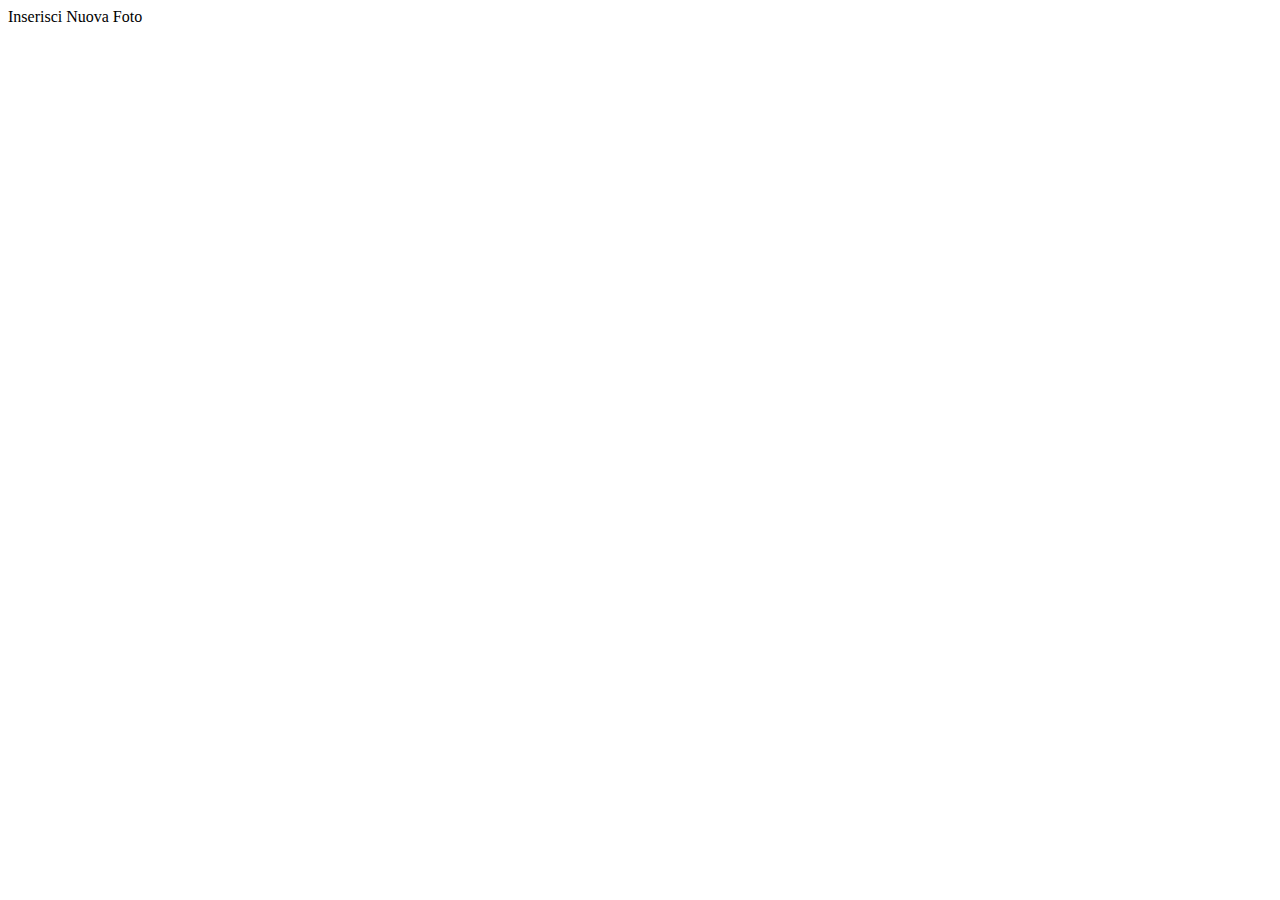
==== src/main/resources/templates/index.html @ b250a6ad "add create,detail and index" ====
<!DOCTYPE html>
<html xmlns:th="http://www.thymeleaf.org">
<head>
<meta charset="ISO-8859-1">
<title>Album</title>
<div th:replace="~{fragment :: head}"></div>
<link rel="stylesheet" th:href="@{/css/style.css}">
</head>
<body>
	<a class="text-decoration-none btn btn-success mt-5 "
			th:href="@{foto/create}">Inserisci Nuova Foto</a>
	<div th:if="${foto.size>0}">
	
		<div th:each=" data : ${foto}">
			<h3 th:text="${data.titoloFoto}" class="text-uppercase"></h3>
			<h3 th:text="${data.id}" class="text-uppercase"></h3>
			<img th:src="${data.url}" width="200">
			<a class="btn btn-success"
					th:text="Visualizza" th:href="@{'foto/'+ ${data.id}}"></a> 
					
		</div>
		
	</div>

	<div th:replace="~{fragment :: script}"></div>
</body>
</html>
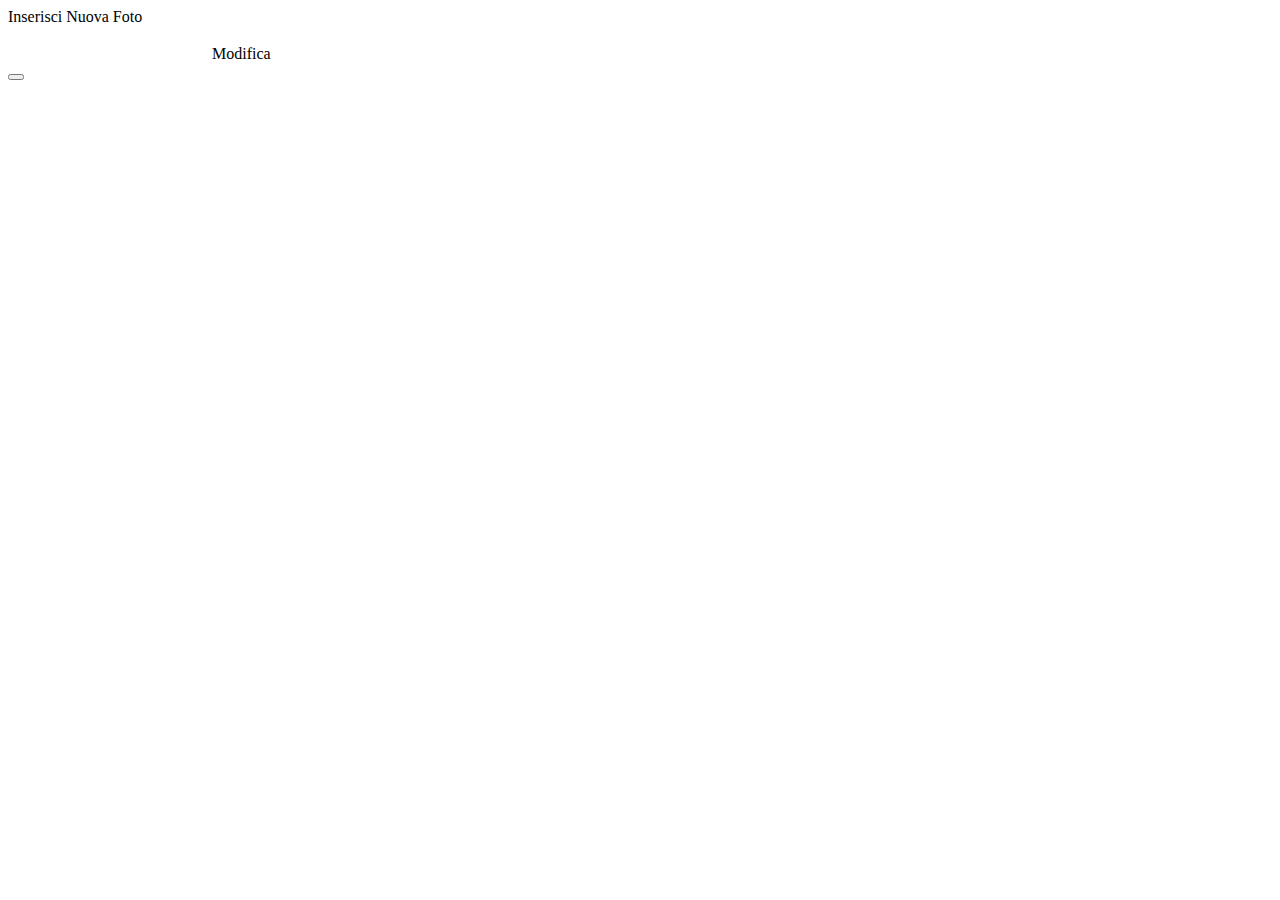
==== commit b19ffd53: "add edit and delete" ====
--- a/src/main/resources/templates/index.html
+++ b/src/main/resources/templates/index.html
@@ -13,10 +13,16 @@
 	
 		<div th:each=" data : ${foto}">
 			<h3 th:text="${data.titoloFoto}" class="text-uppercase"></h3>
-			<h3 th:text="${data.id}" class="text-uppercase"></h3>
+	
 			<img th:src="${data.url}" width="200">
 			<a class="btn btn-success"
 					th:text="Visualizza" th:href="@{'foto/'+ ${data.id}}"></a> 
+					<a class="btn btn-primary px- mx-2" th:href="@{'/foto/edit/{id}'(id=${data.id})}">Modifica</a>
+					<form action="#" th:action="@{'/foto/delete/{id}'(id=${data.id})}" method="post">
+					  <button class="btn btn-danger px-3" type="submit" id="submitButton">
+					    <i class="fas fa-trash-alt"></i>
+					  </button>
+					</form>
 					
 		</div>
 		
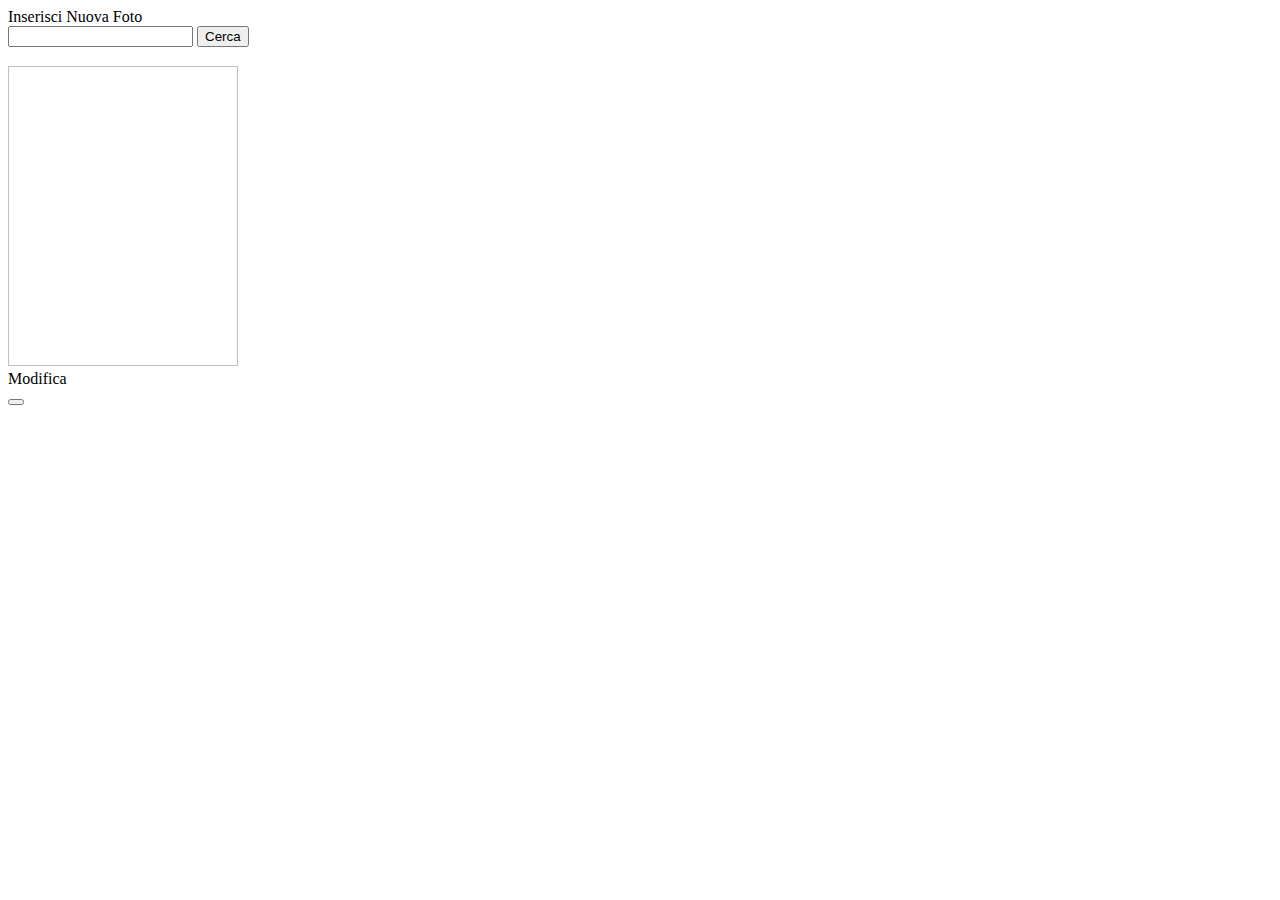
==== commit 087ee815: "add details index" ====
--- a/src/main/resources/templates/index.html
+++ b/src/main/resources/templates/index.html
@@ -7,26 +7,50 @@
 <link rel="stylesheet" th:href="@{/css/style.css}">
 </head>
 <body>
-	<a class="text-decoration-none btn btn-success mt-5 "
+	<div class="d-flex justify-content-between px-5 pb-5">
+		<a class="text-decoration-none btn btn-success mt-5 "
 			th:href="@{foto/create}">Inserisci Nuova Foto</a>
-	<div th:if="${foto.size>0}">
-	
-		<div th:each=" data : ${foto}">
+
+		<form action="foto" method="get" class="mt-5">
+			<input type="text" id="keyword" name="keyword" />
+			<button type="submit">Cerca</button>
+		</form>
+
+
+	</div>
+
+
+	<div th:if="${foto.size>0}" class="d-flex justify-content-center">
+
+		<div th:each=" data : ${foto}" class="px-5">
 			<h3 th:text="${data.titoloFoto}" class="text-uppercase"></h3>
-	
-			<img th:src="${data.url}" width="200">
-			<a class="btn btn-success"
-					th:text="Visualizza" th:href="@{'foto/'+ ${data.id}}"></a> 
-					<a class="btn btn-primary px- mx-2" th:href="@{'/foto/edit/{id}'(id=${data.id})}">Modifica</a>
-					<form action="#" th:action="@{'/foto/delete/{id}'(id=${data.id})}" method="post">
-					  <button class="btn btn-danger px-3" type="submit" id="submitButton">
-					    <i class="fas fa-trash-alt"></i>
-					  </button>
-					</form>
-					
+			<div>
+				<img th:src="${data.url}" width="230" height="300">
+			</div>
+
+			<div class="d-flex pt-3">
+				<a class="btn btn-success" th:text="Visualizza"
+					th:href="@{'foto/'+ ${data.id}}"></a> <a
+					class="btn btn-primary px- mx-2"
+					th:href="@{'/foto/edit/{id}'(id=${data.id})}">Modifica</a>
+				<form action="#" th:action="@{'/foto/delete/{id}'(id=${data.id})}"
+					method="post">
+					<button class="btn btn-danger px-3" type="submit" id="submitButton">
+						<i class="fas fa-trash-alt"></i>
+					</button>
+				</form>
+
+
+			</div>
+
+
 		</div>
-		
+
+
+
 	</div>
+
+
 
 	<div th:replace="~{fragment :: script}"></div>
 </body>
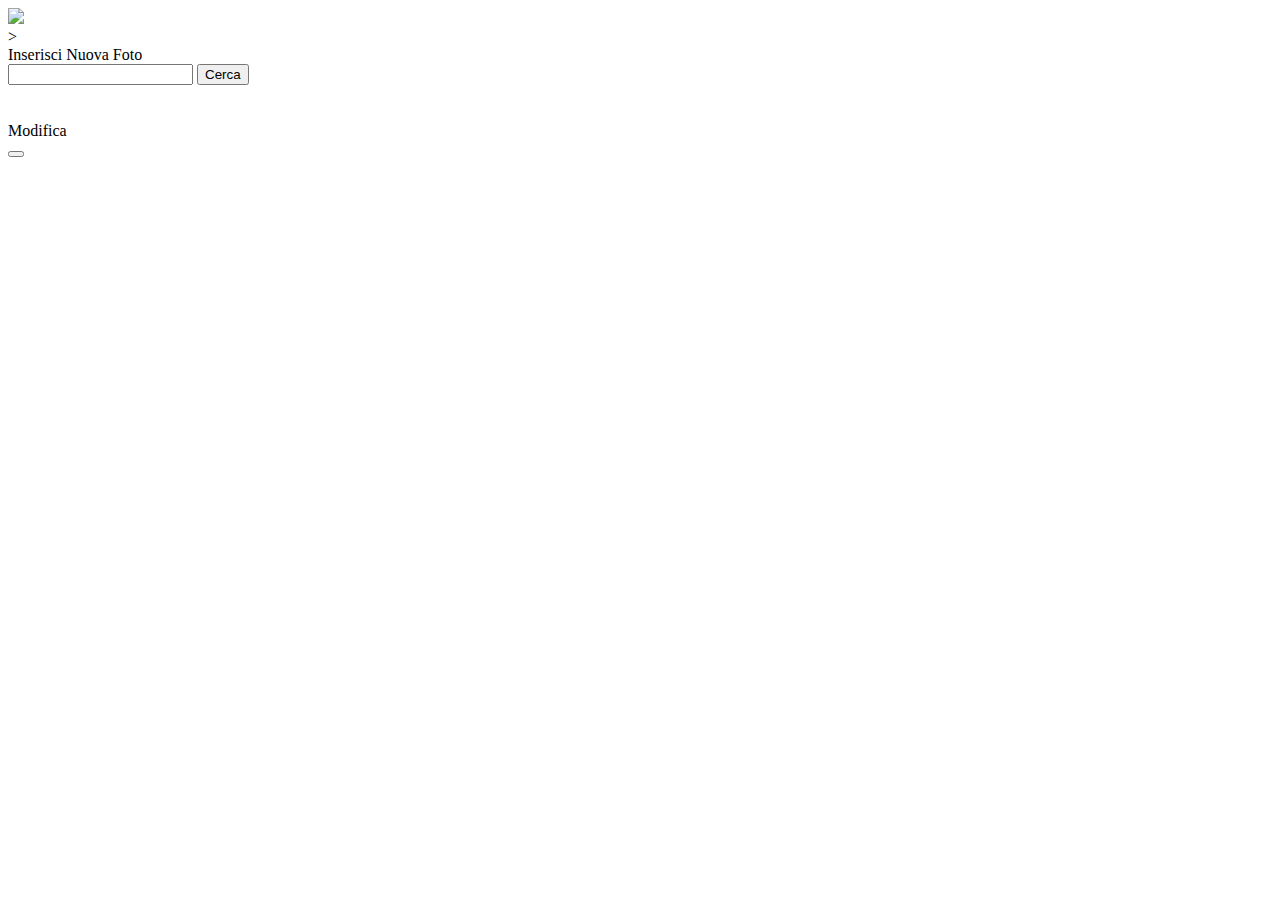
==== commit 86b867ab: "edit index backend" ====
--- a/src/main/resources/templates/index.html
+++ b/src/main/resources/templates/index.html
@@ -6,7 +6,15 @@
 <div th:replace="~{fragment :: head}"></div>
 <link rel="stylesheet" th:href="@{/css/style.css}">
 </head>
-<body>
+<body
+	style="background-image: url('https://cdn.skuola.net/w1200h687/news_foto/2022/12/serie-a.jpg'); background-repeat: no-repeat; background-size: cover;">
+	<div class="text-center">
+		<img
+			src="https://upload.wikimedia.org/wikipedia/it/7/77/Serie-a-tim-2022-2023-logo.jpg"
+			width="100">
+	</div>
+	>
+
 	<div class="d-flex justify-content-between px-5 pb-5">
 		<a class="text-decoration-none btn btn-success mt-5 "
 			th:href="@{foto/create}">Inserisci Nuova Foto</a>
@@ -20,31 +28,60 @@
 	</div>
 
 
-	<div th:if="${foto.size>0}" class="d-flex justify-content-center">
+	<div class="container-lg">
 
-		<div th:each=" data : ${foto}" class="px-5">
-			<h3 th:text="${data.titoloFoto}" class="text-uppercase"></h3>
-			<div>
-				<img th:src="${data.url}" width="230" height="300">
-			</div>
+		<div class="card1">
 
-			<div class="d-flex pt-3">
-				<a class="btn btn-success" th:text="Visualizza"
-					th:href="@{'foto/'+ ${data.id}}"></a> <a
-					class="btn btn-primary px- mx-2"
-					th:href="@{'/foto/edit/{id}'(id=${data.id})}">Modifica</a>
-				<form action="#" th:action="@{'/foto/delete/{id}'(id=${data.id})}"
-					method="post">
-					<button class="btn btn-danger px-3" type="submit" id="submitButton">
-						<i class="fas fa-trash-alt"></i>
-					</button>
-				</form>
+
+			<div th:if="${foto.size>0}" class="d-flex justify-content-center">
+
+
+				<div th:each=" data : ${foto}" class="px-5">
+					<div class="card" >
+						<h3 th:text="${data.titoloFoto}" class="text-uppercase text-center"></h3>
+						<div>
+							<img th:src="${data.url}"
+								class="img-thumbnail">
+						</div>
+
+						<div class="d-flex pt-3">
+							<a class="btn btn-success" th:text="Visualizza"
+								th:href="@{'foto/'+ ${data.id}}"></a> <a
+								class="btn btn-primary px- mx-2"
+								th:href="@{'/foto/edit/{id}'(id=${data.id})}">Modifica</a>
+							<form action="#"
+								th:action="@{'/foto/delete/{id}'(id=${data.id})}" method="post">
+								<button class="btn btn-danger px-3" type="submit"
+									id="submitButton">
+									<i class="fas fa-trash-alt"></i>
+								</button>
+							</form>
+
+
+						</div>
+
+
+
+
+
+
+					</div>
+
+
+
+
+				</div>
 
 
 			</div>
 
 
+
 		</div>
+
+
+
+
 
 
 
@@ -52,6 +89,7 @@
 
 
 
+
 	<div th:replace="~{fragment :: script}"></div>
 </body>
 </html>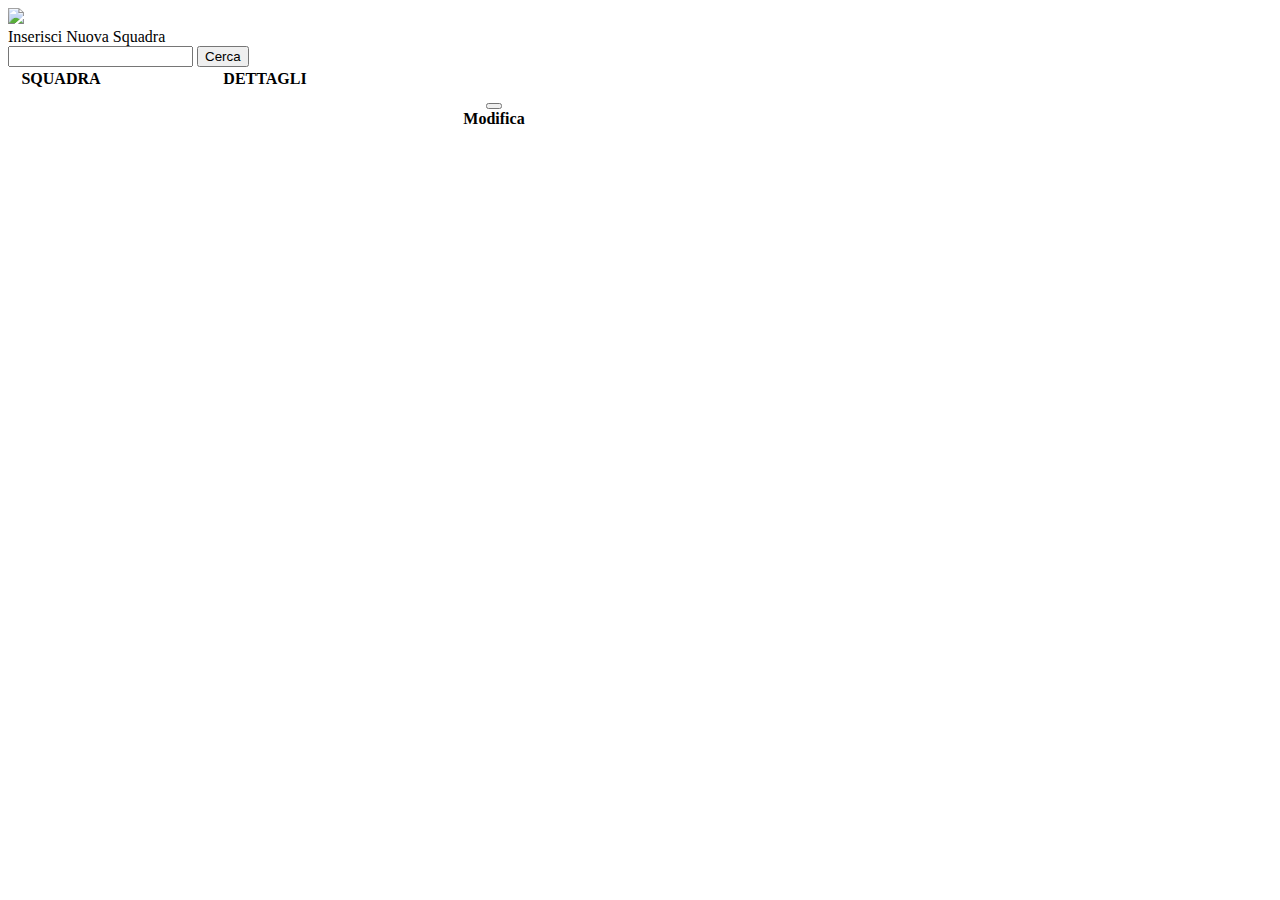
==== commit 26fea4cd: "add security ,filter and Frontend" ====
--- a/src/main/resources/templates/index.html
+++ b/src/main/resources/templates/index.html
@@ -2,90 +2,75 @@
 <html xmlns:th="http://www.thymeleaf.org">
 <head>
 <meta charset="ISO-8859-1">
-<title>Album</title>
+<title>SERIE A</title>
 <div th:replace="~{fragment :: head}"></div>
 <link rel="stylesheet" th:href="@{/css/style.css}">
 </head>
 <body
-	style="background-image: url('https://cdn.skuola.net/w1200h687/news_foto/2022/12/serie-a.jpg'); background-repeat: no-repeat; background-size: cover;">
+	style="background-image: url('https://staticfanpage.akamaized.net/wp-content/uploads/sites/27/2022/10/GettyImages-1292422121-1666280489847-1200x675.jpg'); background-repeat: no-repeat; background-size: cover;">
 	<div class="text-center">
 		<img
 			src="https://upload.wikimedia.org/wikipedia/it/7/77/Serie-a-tim-2022-2023-logo.jpg"
 			width="100">
 	</div>
-	>
+	
 
-	<div class="d-flex justify-content-between px-5 pb-5">
+	<div class="d-flex justify-content-between pb-5 container-lg">
 		<a class="text-decoration-none btn btn-success mt-5 "
-			th:href="@{foto/create}">Inserisci Nuova Foto</a>
+			th:href="@{foto/create}">Inserisci Nuova Squadra</a>
 
 		<form action="foto" method="get" class="mt-5">
 			<input type="text" id="keyword" name="keyword" />
 			<button type="submit">Cerca</button>
+
+
 		</form>
 
 
 	</div>
+	
+	<table th:if="${foto.size>0}"
+		class="table table-striped table-dark container-lg">
+		<thead>
+			<tr class="bg-danger">
+				
+				<th width="100" scope="col" class="text-white bg-primary">SQUADRA</th>
+				<th width="300" scope="col" class="text-white bg-primary">DETTAGLI</th>
+				<th width="150" scope="col" class="text-white  bg-primary"></th>
+				
+
+				
+			</tr>
+		</thead>
+		<tbody>
+			<tr th:each="data: ${foto}">
+				<th th:text="${data.titoloFoto}" class="text-uppercase"></th>
+				<td th:text="${data.url}"></td>
+				
+				<th class="d-flex">
+					<form action="#"
+								th:action="@{'/foto/delete/{id}'(id=${data.id})}" method="post">
+								<button class="btn btn-danger px-3 mx-2 my-2" type="submit"
+									id="submitButton">
+									<i class="fas fa-trash-alt px-2"></i>
+								</button>
+							</form>
+					<a class="btn btn-success my-2" th:text="Visualizza"	th:href="@{'foto/'+ ${data.id}}"></a>
+					<a class="btn btn-primary px- mx-2 my-2" th:href="@{'/foto/edit/{id}'(id=${data.id})}">Modifica</a>
+							
+
+				</th>
+			
+				
+				
+				
+			</tr>
+		</tbody>
+	</table>
 
 
-	<div class="container-lg">
+	
 
-		<div class="card1">
-
-
-			<div th:if="${foto.size>0}" class="d-flex justify-content-center">
-
-
-				<div th:each=" data : ${foto}" class="px-5">
-					<div class="card" >
-						<h3 th:text="${data.titoloFoto}" class="text-uppercase text-center"></h3>
-						<div>
-							<img th:src="${data.url}"
-								class="img-thumbnail">
-						</div>
-
-						<div class="d-flex pt-3">
-							<a class="btn btn-success" th:text="Visualizza"
-								th:href="@{'foto/'+ ${data.id}}"></a> <a
-								class="btn btn-primary px- mx-2"
-								th:href="@{'/foto/edit/{id}'(id=${data.id})}">Modifica</a>
-							<form action="#"
-								th:action="@{'/foto/delete/{id}'(id=${data.id})}" method="post">
-								<button class="btn btn-danger px-3" type="submit"
-									id="submitButton">
-									<i class="fas fa-trash-alt"></i>
-								</button>
-							</form>
-
-
-						</div>
-
-
-
-
-
-
-					</div>
-
-
-
-
-				</div>
-
-
-			</div>
-
-
-
-		</div>
-
-
-
-
-
-
-
-	</div>
 
 
 
